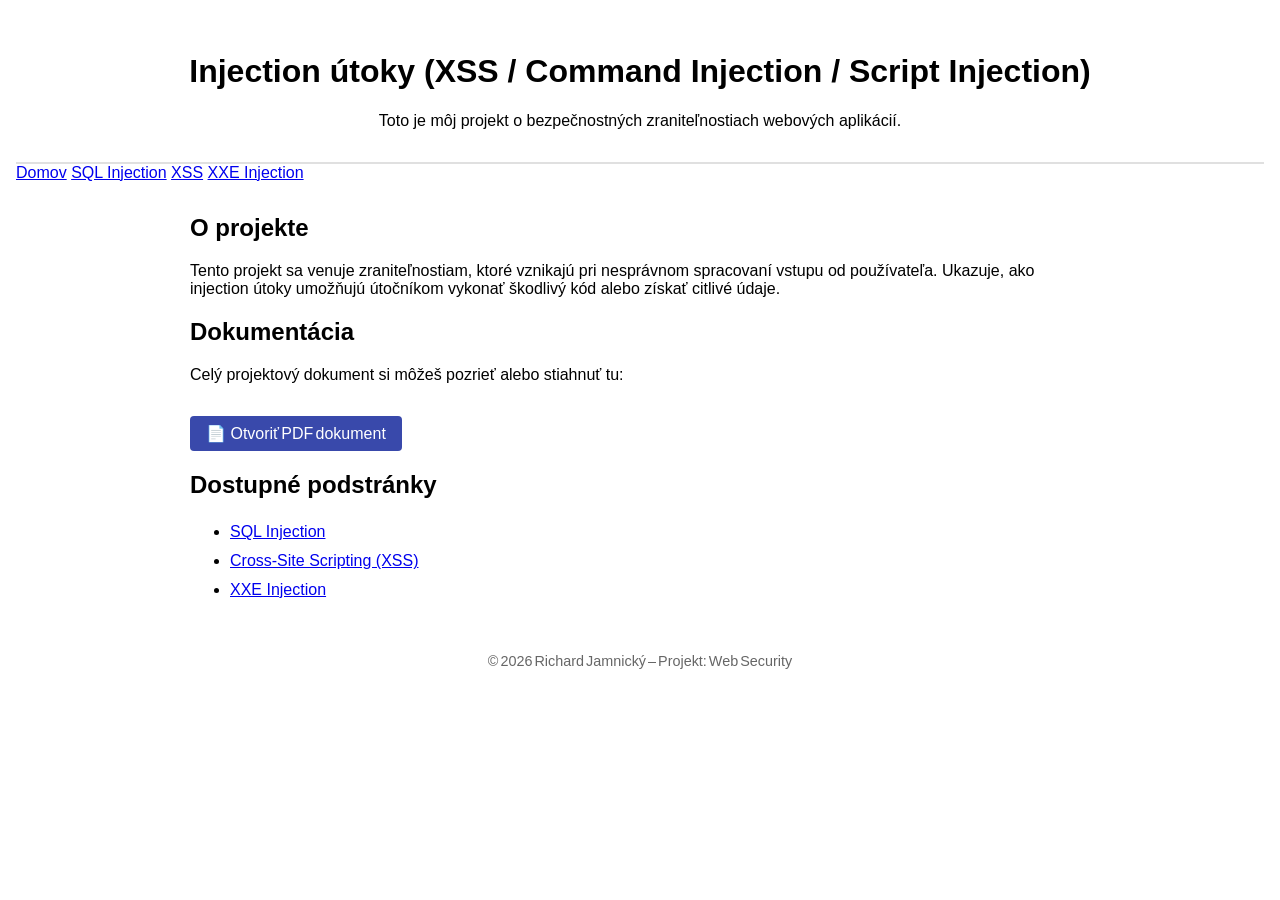
==== index.html @ f2d52709 "Update index.html" ====
<!DOCTYPE html>
<html lang="sk">
<head>
  <meta charset="UTF-8">
  <meta name="viewport" content="width=device-width, initial-scale=1.0">
  <title>Injection útoky – Projekt</title>
  <link rel="stylesheet" href="style.css">
</head>
<body>
  <header>
    <h1>Injection útoky (XSS / Command Injection / Script Injection)</h1>
    <p>Toto je môj projekt o bezpečnostných zraniteľnostiach webových aplikácií.</p>
  </header>

  <nav>
    <a href="index.html">Domov</a>
    <a href="sqlinjection.html">SQL Injection</a>
    <a href="xss.html">XSS</a>
    <a href="xxe.html">XXE Injection</a>
  </nav>

  <main>
    <section>
      <h2>O projekte</h2>
      <p>
        Tento projekt sa venuje zraniteľnostiam, ktoré vznikajú pri nesprávnom spracovaní vstupu od používateľa.
        Ukazuje, ako injection útoky umožňujú útočníkom vykonať škodlivý kód alebo získať citlivé údaje.
      </p>
    </section>

    <section>
      <h2>Dokumentácia</h2>
      <p>Celý projektový dokument si môžeš pozrieť alebo stiahnuť tu:</p>

      <!-- Funkčný odkaz na PDF -->
      <a class="button" href="Document%207.pdf" target="_blank">📄 Otvoriť PDF dokument</a>
    </section>

    <section>
      <h2>Dostupné podstránky</h2>
      <ul>
        <li><a href="sqlinjection.html" target="_blank">SQL Injection</a></li>
        <li><a href="xss.html" target="_blank">Cross-Site Scripting (XSS)</a></li>
        <li><a href="xxe.html" target="_blank">XXE Injection</a></li>
      </ul>
    </section>
  </main>

  <footer>
    <p>© 2026 Richard Jamnický – Projekt: Web Security</p>
  </footer>
</body>
</html>
---- style.css ----
body {
  font-family: 'Segoe UI', sans-serif;
  background: white;
  color: #000;
  margin: 0;
  padding: 0 1rem;
}

header {
  background: white;
  color: #000;
  text-align: center;
  padding: 2rem 0 1rem 0;
  border-bottom: 2px solid #e0e0e0;
}

main {
  max-width: 900px;
  margin: 2rem auto;
}

h1, h2 {
  color: #000;
}

ul {
  line-height: 1.8;
}

pre {
  background: #f5f5f5;
  padding: 1rem;
  border-radius: 5px;
  overflow-x: auto;
}

.button {
  display: inline-block;
  margin-top: 1rem;
  background: #3949ab;
  color: white;
  padding: 0.5rem 1rem;
  text-decoration: none;
  border-radius: 4px;
}

.button:hover {
  background: #1a237e;
}

footer {
  margin: 3rem 0 1rem 0;
  text-align: center;
  color: #666;
  font-size: 0.9rem;
}
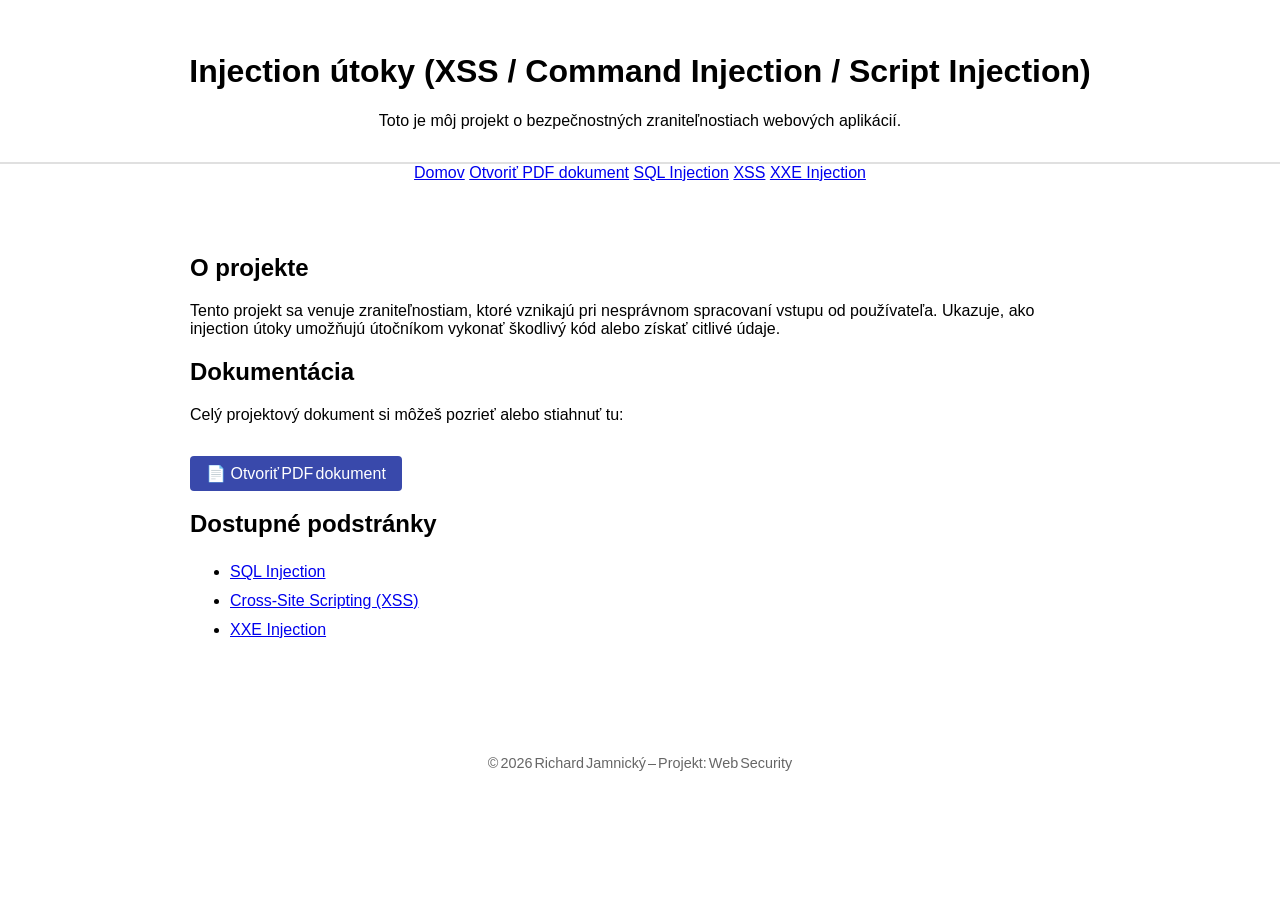
==== commit e3b6f26a: "Update index.html" ====
--- a/index.html
+++ b/index.html
@@ -14,6 +14,7 @@
 
   <nav>
     <a href="index.html">Domov</a>
+    <a href="dokument.pdf">Otvoriť PDF dokument</a>
     <a href="sqlinjection.html">SQL Injection</a>
     <a href="xss.html">XSS</a>
     <a href="xxe.html">XXE Injection</a>
@@ -39,9 +40,9 @@
     <section>
       <h2>Dostupné podstránky</h2>
       <ul>
-        <li><a href="sqlinjection.html" target="_blank">SQL Injection</a></li>
-        <li><a href="xss.html" target="_blank">Cross-Site Scripting (XSS)</a></li>
-        <li><a href="xxe.html" target="_blank">XXE Injection</a></li>
+        <li><a href="sqlinjection.html">SQL Injection</a></li>
+        <li><a href="xss.html">Cross-Site Scripting (XSS)</a></li>
+        <li><a href="xxe.html">XXE Injection</a></li>
       </ul>
     </section>
   </main>
@@ -49,6 +50,20 @@
   <footer>
     <p>© 2026 Richard Jamnický – Projekt: Web Security</p>
   </footer>
+  
+  <script>
+  // Uloženie pozície scrollu pred odchodom
+  window.addEventListener("beforeunload", () => {
+    localStorage.setItem("scrollPos", window.scrollY);
+  });
+
+  // Obnovenie pozície scrollu po návrate
+  window.addEventListener("load", () => {
+    const y = localStorage.getItem("scrollPos");
+    if (y !== null) window.scrollTo(0, y);
+  });
+</script>
+
 </body>
 </html>
 
--- a/style.css
+++ b/style.css
@@ -3,7 +3,10 @@
   background: white;
   color: #000;
   margin: 0;
-  padding: 0 1rem;
+  padding: 0;
+  display: flex;
+  flex-direction: column;
+  align-items: center; /* zarovná na stred */
 }
 
 header {
@@ -12,11 +15,18 @@
   text-align: center;
   padding: 2rem 0 1rem 0;
   border-bottom: 2px solid #e0e0e0;
+  width: 100%;
 }
 
 main {
+  width: 80%;
   max-width: 900px;
   margin: 2rem auto;
+}
+
+nav {
+    text-align: center;
+    margin-bottom: 20px;
 }
 
 h1, h2 {
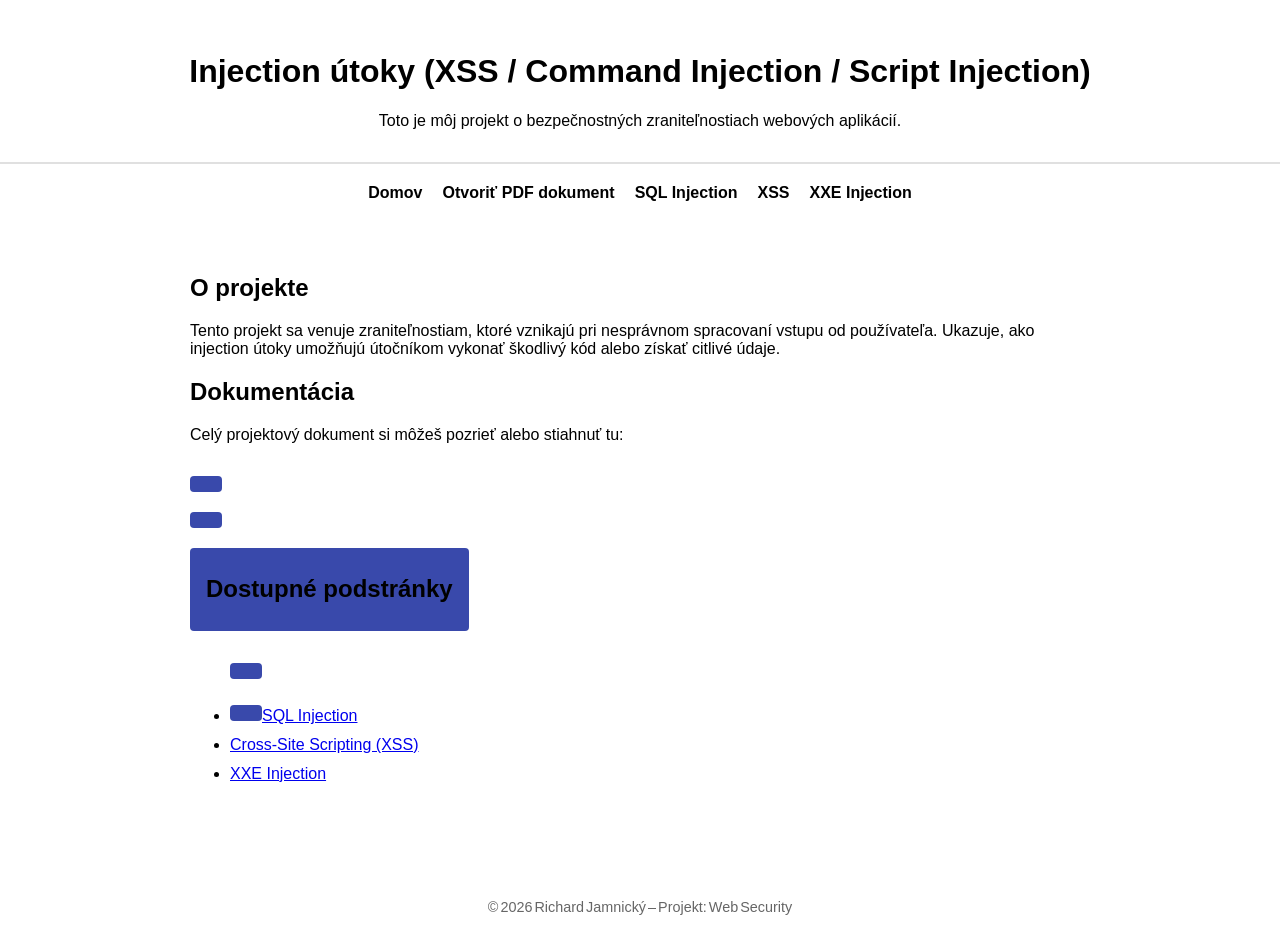
==== commit 4c69041c: "Update index.html" ====
--- a/index.html
+++ b/index.html
@@ -14,7 +14,7 @@
 
   <nav>
     <a href="index.html">Domov</a>
-    <a href="dokument.pdf">Otvoriť PDF dokument</a>
+    <a href="Document7.pdf">Otvoriť PDF dokument</a>
     <a href="sqlinjection.html">SQL Injection</a>
     <a href="xss.html">XSS</a>
     <a href="xxe.html">XXE Injection</a>
@@ -34,7 +34,7 @@
       <p>Celý projektový dokument si môžeš pozrieť alebo stiahnuť tu:</p>
 
       <!-- Funkčný odkaz na PDF -->
-      <a class="button" href="Document%207.pdf" target="_blank">📄 Otvoriť PDF dokument</a>
+      <a class="button" href="Document7.pdf"📄 Otvoriť PDF dokument</a>
     </section>
 
     <section>
--- a/style.css
+++ b/style.css
@@ -25,8 +25,16 @@
 }
 
 nav {
-    text-align: center;
-    margin-bottom: 20px;
+  display: flex;
+  justify-content: center;
+  gap: 20px;
+  margin: 20px 0;
+}
+
+nav a {
+  text-decoration: none;
+  color: black;
+  font-weight: bold;
 }
 
 h1, h2 {
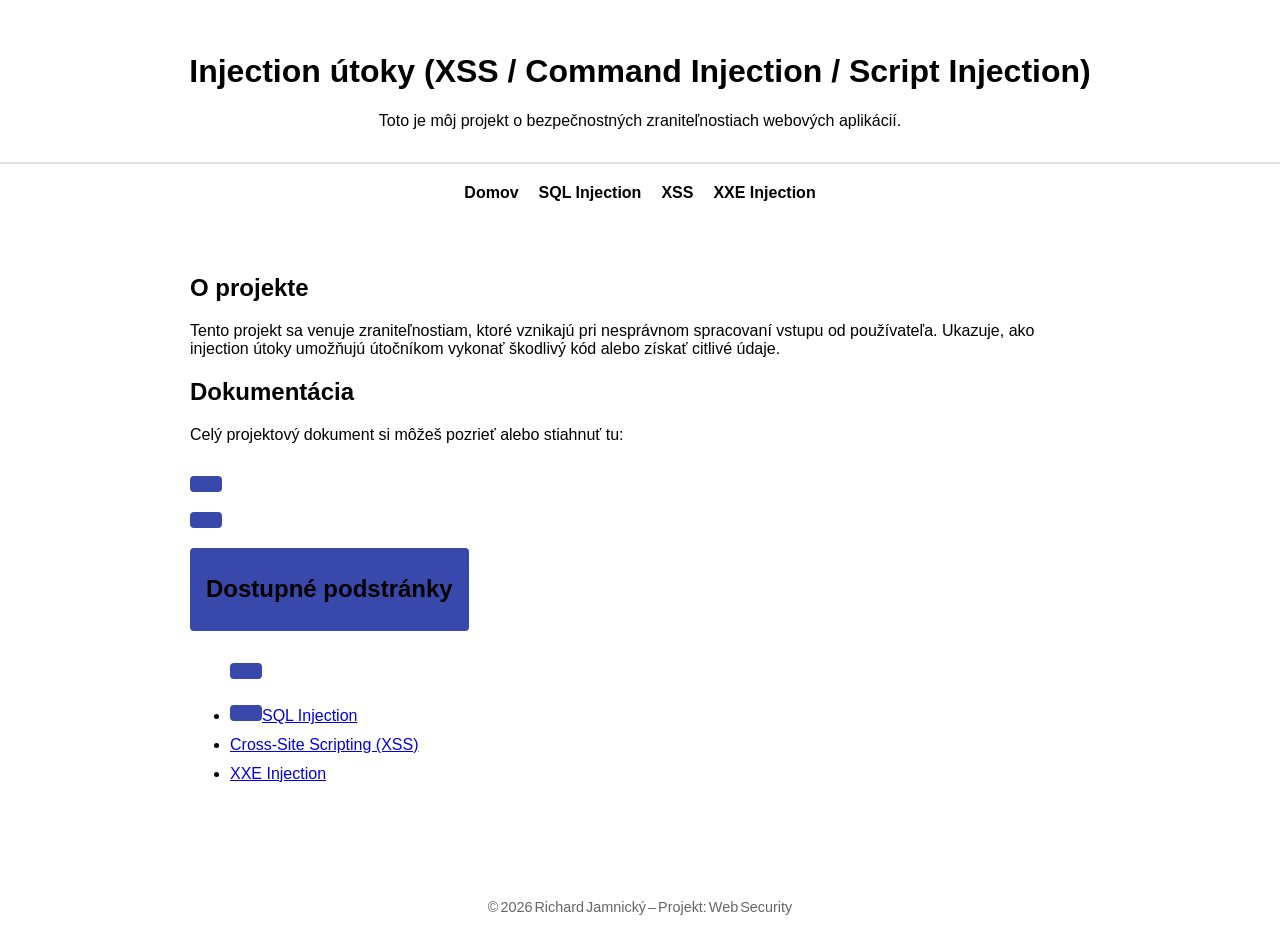
==== commit 9d27ce5e: "Update index.html" ====
--- a/index.html
+++ b/index.html
@@ -14,7 +14,6 @@
 
   <nav>
     <a href="index.html">Domov</a>
-    <a href="Document7.pdf">Otvoriť PDF dokument</a>
     <a href="sqlinjection.html">SQL Injection</a>
     <a href="xss.html">XSS</a>
     <a href="xxe.html">XXE Injection</a>
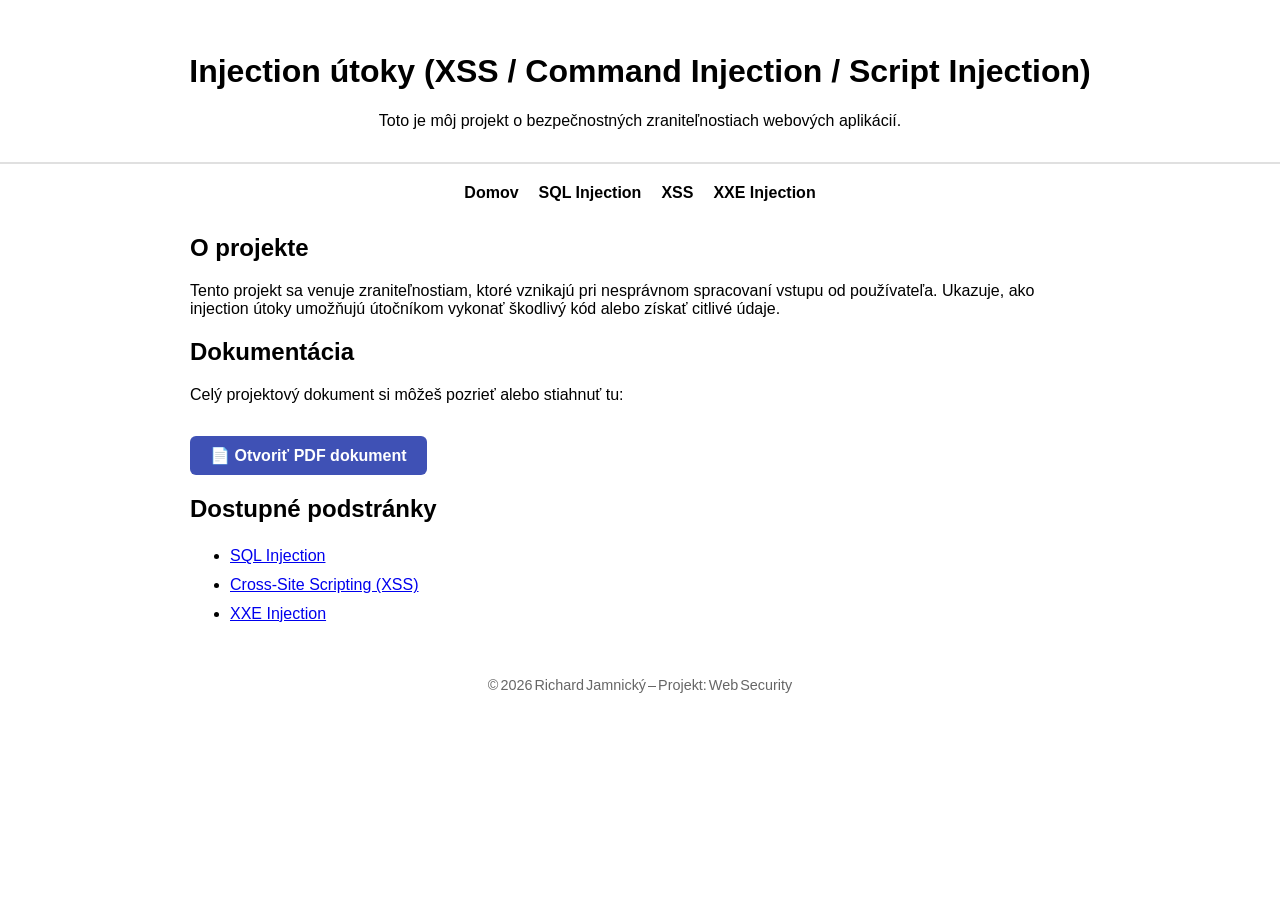
==== commit 32f3f7aa: "Update index.html" ====
--- a/index.html
+++ b/index.html
@@ -33,7 +33,8 @@
       <p>Celý projektový dokument si môžeš pozrieť alebo stiahnuť tu:</p>
 
       <!-- Funkčný odkaz na PDF -->
-      <a class="button" href="Document7.pdf"📄 Otvoriť PDF dokument</a>
+      <a class="button" href="Document7.pdf" target="_blank">
+  📄 Otvoriť PDF dokument</a>
     </section>
 
     <section>
--- a/style.css
+++ b/style.css
@@ -4,11 +4,9 @@
   color: #000;
   margin: 0;
   padding: 0;
-  display: flex;
-  flex-direction: column;
-  align-items: center; /* zarovná na stred */
 }
 
+/* HEADER */
 header {
   background: white;
   color: #000;
@@ -18,12 +16,7 @@
   width: 100%;
 }
 
-main {
-  width: 80%;
-  max-width: 900px;
-  margin: 2rem auto;
-}
-
+/* NAVIGÁCIA */
 nav {
   display: flex;
   justify-content: center;
@@ -37,14 +30,24 @@
   font-weight: bold;
 }
 
+/* HLAVNÝ OBSAH */
+main {
+  width: 80%;
+  max-width: 900px;
+  margin: 2rem auto;
+}
+
+/* NADPISY */
 h1, h2 {
   color: #000;
 }
 
+/* ZOZNAM */
 ul {
   line-height: 1.8;
 }
 
+/* KÓD BLOKY */
 pre {
   background: #f5f5f5;
   padding: 1rem;
@@ -52,20 +55,23 @@
   overflow-x: auto;
 }
 
+/* BUTTON */
 .button {
   display: inline-block;
   margin-top: 1rem;
-  background: #3949ab;
+  background: #3f51b5;
   color: white;
-  padding: 0.5rem 1rem;
+  padding: 10px 20px;
   text-decoration: none;
-  border-radius: 4px;
+  border-radius: 6px;
+  font-weight: bold;
 }
 
 .button:hover {
-  background: #1a237e;
+  background: #2f3f9e;
 }
 
+/* FOOTER */
 footer {
   margin: 3rem 0 1rem 0;
   text-align: center;
